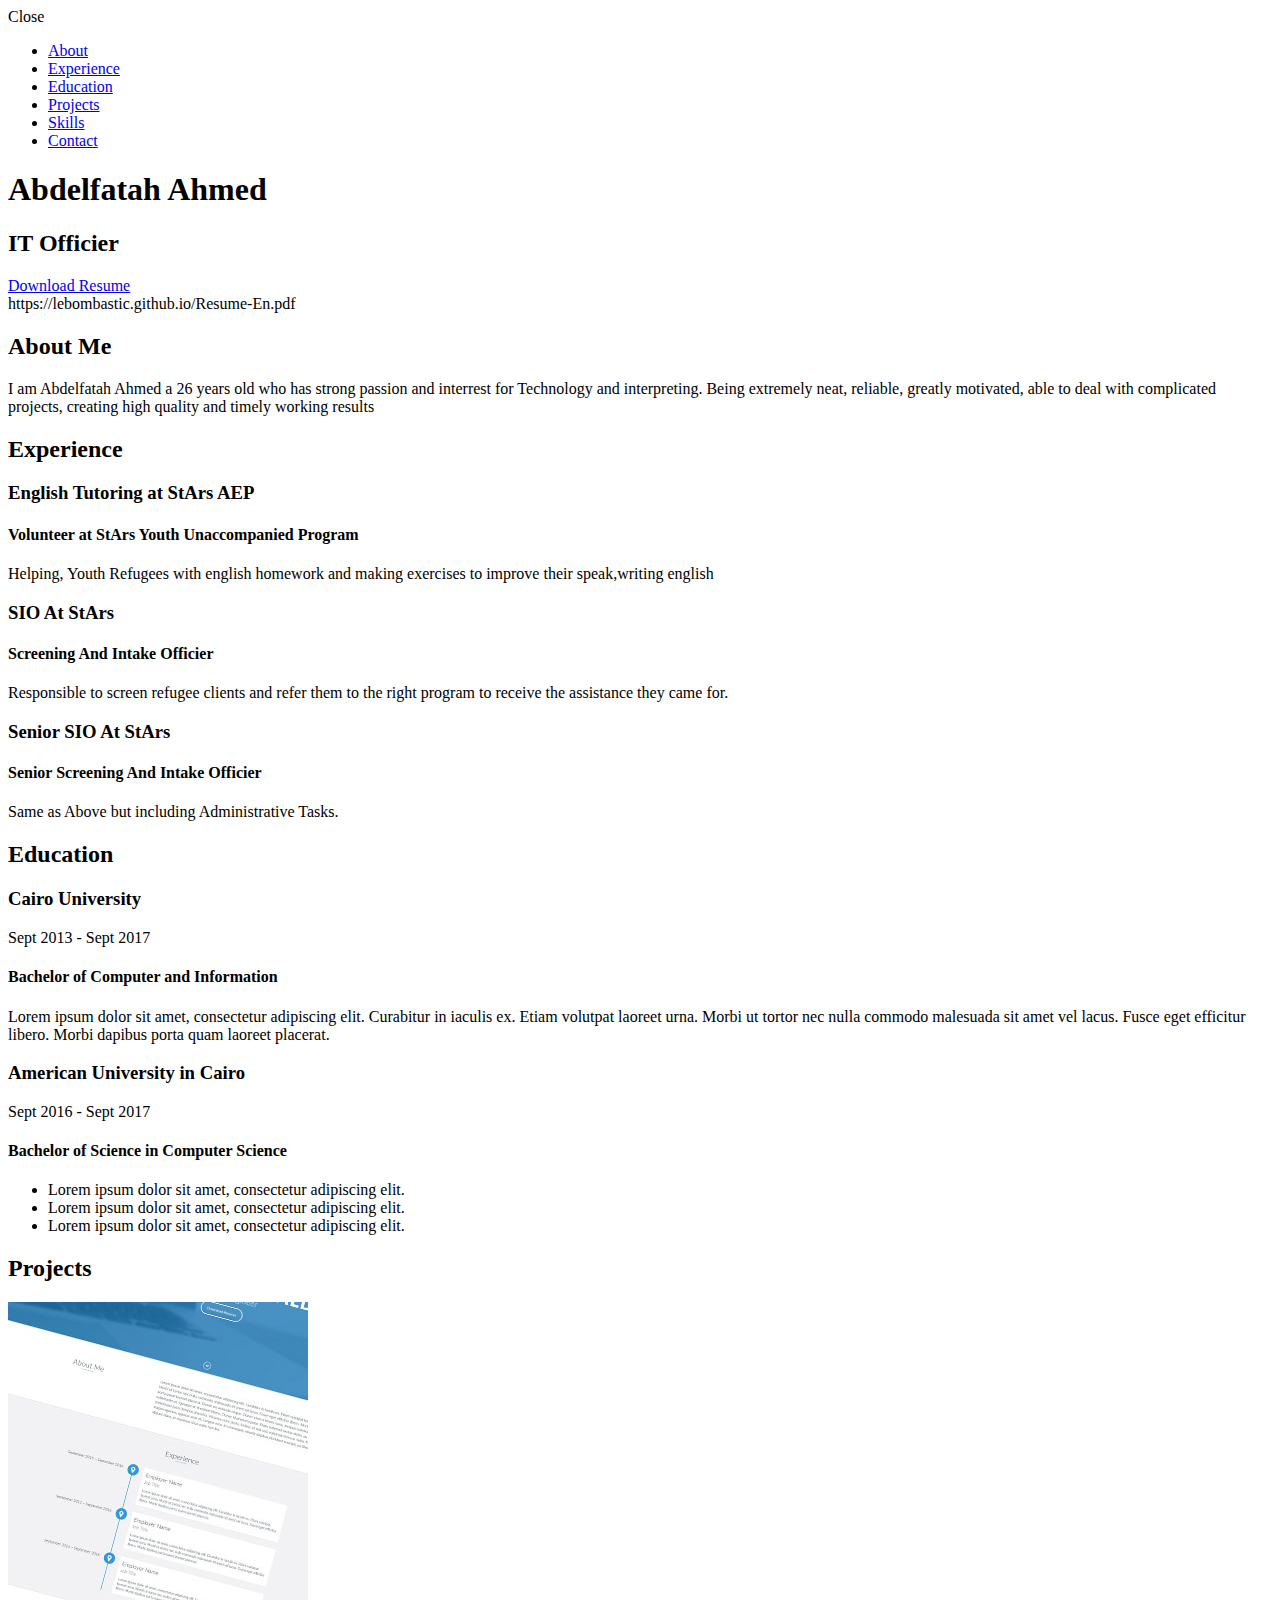
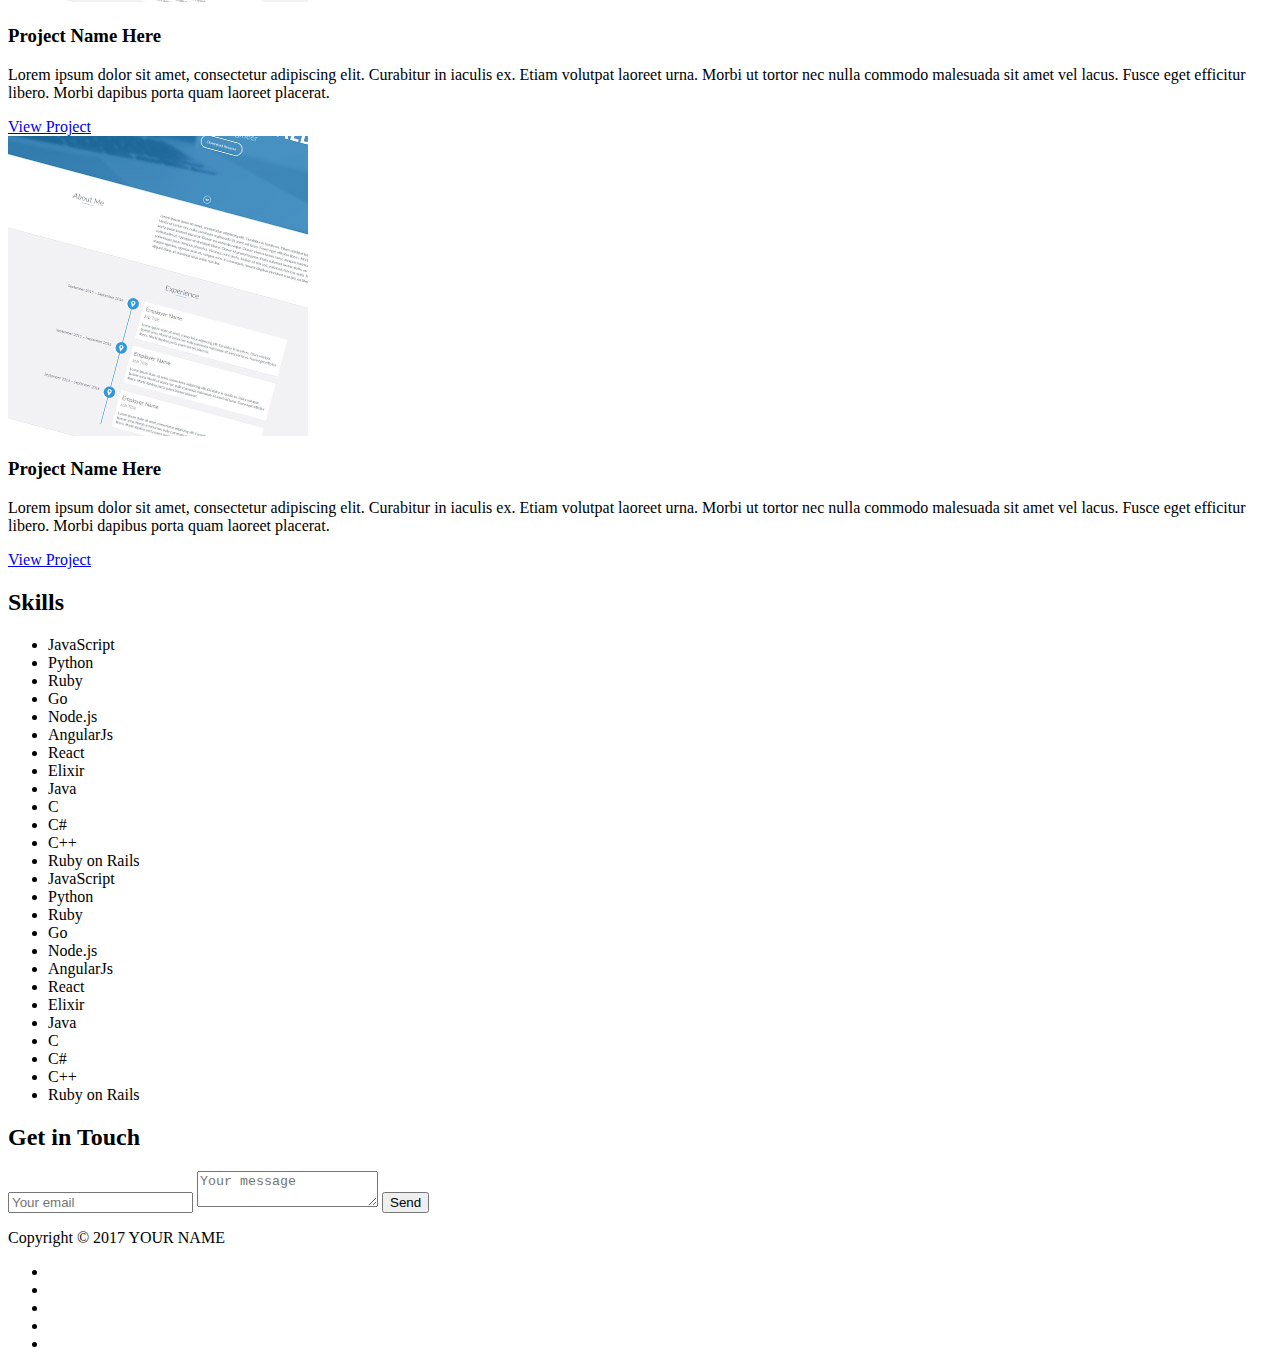
==== index.html @ 9581f676 "Update index.html" ====
<!DOCTYPE html>
<html class="no-js" lang="en">

<head>
    <meta charset="utf-8">
    <meta http-equiv="X-UA-Compatible" content="IE=edge">
    <meta name="viewport" content="width=device-width, initial-scale=1">
    <title>My Portfolio</title>
    <link href="https://fonts.googleapis.com/css?family=Lato:300,400,700,900" rel="stylesheet">
    <link rel="stylesheet" href="libs/font-awesome/css/font-awesome.min.css">
    <link href="css/bootstrap.min.css" rel="stylesheet">
    <link href="css/styles.css" rel="stylesheet">
</head>

<body>
    <div id="mobile-menu-open" class="shadow-large">
        <i class="fa fa-bars" aria-hidden="true"></i>
    </div>
    <!-- End #mobile-menu-toggle -->
    <header>
        <div id="mobile-menu-close">
            <span>Close</span> <i class="fa fa-times" aria-hidden="true"></i>
        </div>
        <ul id="menu" class="shadow">
            <li>
                <a href="#about">About</a>
            </li>
            <li>
                <a href="#experience">Experience</a>
            </li>
            <li>
                <a href="#education">Education</a>
            </li>
            <li>
                <a href="#projects">Projects</a>
            </li>
            <li>
                <a href="#skills">Skills</a>
            </li>
            <li>
                <a href="#contact">Contact</a>
            </li>
        </ul>
    </header>
    <!-- End header -->

    <div id="lead">
        <div id="lead-content">
            <h1>Abdelfatah Ahmed</h1>
            <h2>IT Officier</h2>
            <a href="#" class="btn-rounded-white">Download Resume</a>
        </div>
        <!-- End #lead-content -->

        <div id="lead-overlay"></div>
	https://lebombastic.github.io/Resume-En.pdf
        <div id="lead-down">
            <span>
                <i class="fa fa-chevron-down" aria-hidden="true"></i>
            </span>
        </div>
        <!-- End #lead-down -->
    </div>
    <!-- End #lead -->

    <div id="about">
        <div class="container">
            <div class="row">
                <div class="col-md-4">
                    <h2 class="heading">About Me</h2>
                </div>
                <div class="col-md-8">
                    <p>
					I am Abdelfatah Ahmed a 26 years old who has strong passion and interrest for Technology and interpreting.
					Being extremely neat, reliable, greatly motivated, able to deal with complicated projects, creating high quality and timely working results
                    </p>
                </div>
            </div>
        </div>
    </div>
    <!-- End #about -->

    <div id="experience" class="background-alt">
        <h2 class="heading">Experience</h2>
        <div id="experience-timeline">
            <div data-date="February 2016 – June 2016">
                <h3>English Tutoring at StArs AEP</h3>
                <h4>Volunteer at StArs Youth Unaccompanied Program</h4>
                <p>
                    Helping, Youth Refugees with english homework and making exercises to improve their speak,writing english
                </p>
            </div>

            <div data-date="October 2017 – January 2017">
                <h3>SIO At StArs</h3>
                <h4>Screening And Intake Officier</h4>
                <p>
                    Responsible to screen refugee clients and refer them to the right program to receive the assistance they came for.
                </p>
            </div>

            <div data-date="January 2017 – March 2017">
                <h3>Senior SIO At StArs</h3>
                <h4>Senior Screening And Intake Officier</h4>
                <p>
					Same as Above but including Administrative Tasks.
				</p>
            </div>
        </div>
    </div>
    <!-- End #experience -->

    <div id="education">
        <h2 class="heading">Education</h2>
        <div class="education-block">
            <h3>Cairo University</h3>
            <span class="education-date">Sept 2013 - Sept 2017</span>
            <h4>Bachelor of Computer and Information</h4>
            <p>
                Lorem ipsum dolor sit amet, consectetur adipiscing elit. Curabitur in iaculis ex. Etiam volutpat laoreet urna. Morbi ut tortor nec nulla commodo malesuada sit amet vel lacus. Fusce eget efficitur libero. Morbi dapibus porta quam laoreet placerat.
            </p>
        </div>
        <!-- End .education-block -->

        <div class="education-block">
            <h3>American University in Cairo</h3>
            <span class="education-date">Sept 2016 - Sept 2017</span>
            <h4>Bachelor of Science in Computer Science</h4>
            <ul>
                <li>
                    Lorem ipsum dolor sit amet, consectetur adipiscing elit.
                </li>
                <li>
                    Lorem ipsum dolor sit amet, consectetur adipiscing elit.
                </li>
                <li>
                    Lorem ipsum dolor sit amet, consectetur adipiscing elit.
                </li>
            </ul>
        </div>
        <!-- End .education-block -->
    </div>
    <!-- End #education -->

    <div id="projects" class="background-alt">
        <h2 class="heading">Projects</h2>
        <div class="container">
            <div class="row">
                <div class="project shadow-large">
                    <div class="project-image">
                        <img src="images/project.jpg" />
                    </div>
                    <!-- End .project-image -->
                    <div class="project-info">
                        <h3>Project Name Here</h3>
                        <p>
                            Lorem ipsum dolor sit amet, consectetur adipiscing elit. Curabitur in iaculis ex. Etiam volutpat laoreet urna. Morbi ut tortor nec nulla commodo malesuada sit amet vel lacus. Fusce eget efficitur libero. Morbi dapibus porta quam laoreet placerat.
                        </p>
                        <a href="#">View Project</a>
                    </div>
                    <!-- End .project-info -->
                </div>
                <!-- End .project -->

                <div class="project shadow-large">
                    <div class="project-image">
                        <img src="images/project.jpg" />
                    </div>
                    <!-- End .project-image -->
                    <div class="project-info">
                        <h3>Project Name Here</h3>
                        <p>
                            Lorem ipsum dolor sit amet, consectetur adipiscing elit. Curabitur in iaculis ex. Etiam volutpat laoreet urna. Morbi ut tortor nec nulla commodo malesuada sit amet vel lacus. Fusce eget efficitur libero. Morbi dapibus porta quam laoreet placerat.
                        </p>
                        <a href="#">View Project</a>
                    </div>
                    <!-- End .project-info -->
                </div>
                <!-- End .project -->
            </div>
        </div>
    </div>
    <!-- End #projects -->

    <div id="skills">
        <h2 class="heading">Skills</h2>
        <ul>
            <li>JavaScript</li>
            <li>Python</li>
            <li>Ruby</li>
            <li>Go</li>
            <li>Node.js</li>
            <li>AngularJs</li>
            <li>React</li>
            <li>Elixir</li>
            <li>Java</li>
            <li>C</li>
            <li>C#</li>
            <li>C++</li>
            <li>Ruby on Rails</li>
            <li>JavaScript</li>
            <li>Python</li>
            <li>Ruby</li>
            <li>Go</li>
            <li>Node.js</li>
            <li>AngularJs</li>
            <li>React</li>
            <li>Elixir</li>
            <li>Java</li>
            <li>C</li>
            <li>C#</li>
            <li>C++</li>
            <li>Ruby on Rails</li>
        </ul>
    </div>
    <!-- End #skills -->

    <div id="contact">
        <h2>Get in Touch</h2>
        <div id="contact-form">
            <form method="POST" action="https://formspree.io/email@email.com">
                <input type="hidden" name="_subject" value="Contact request from personal website" />
                <input type="email" name="_replyto" placeholder="Your email" required>
                <textarea name="message" placeholder="Your message" required></textarea>
                <button type="submit">Send</button>
            </form>
        </div>
        <!-- End #contact-form -->
    </div>
    <!-- End #contact -->

    <footer>
        <div class="container">
            <div class="row">
                <div class="col-sm-5 copyright">
                    <p>
                        Copyright &copy; 2017 YOUR NAME
                    </p>
                </div>
                <div class="col-sm-2 top">
                    <span id="to-top">
                        <i class="fa fa-chevron-up" aria-hidden="true"></i>
                    </span>
                </div>
                <div class="col-sm-5 social">
                    <ul>
                        <li>
                            <a href="#"><i class="fa fa-github" aria-hidden="true"></i></a>
                        </li>
                        <li>
                            <a href="#"><i class="fa fa-stack-overflow" aria-hidden="true"></i></a>
                        </li>
                        <li>
                            <a href="#"><i class="fa fa-facebook" aria-hidden="true"></i></a>
                        </li>
                        <li>
                            <a href="#"><i class="fa fa-twitter" aria-hidden="true"></i></a>
                        </li>
                        <li>
                            <a href="#"><i class="fa fa-google-plus" aria-hidden="true"></i></a>
                        </li>
                    </ul>
                </div>
            </div>
        </div>
    </footer>
    <!-- End footer -->

    <script src="https://ajax.googleapis.com/ajax/libs/jquery/1.12.4/jquery.min.js"></script>
    <script src="js/scripts.min.js"></script>
</body>

</html>
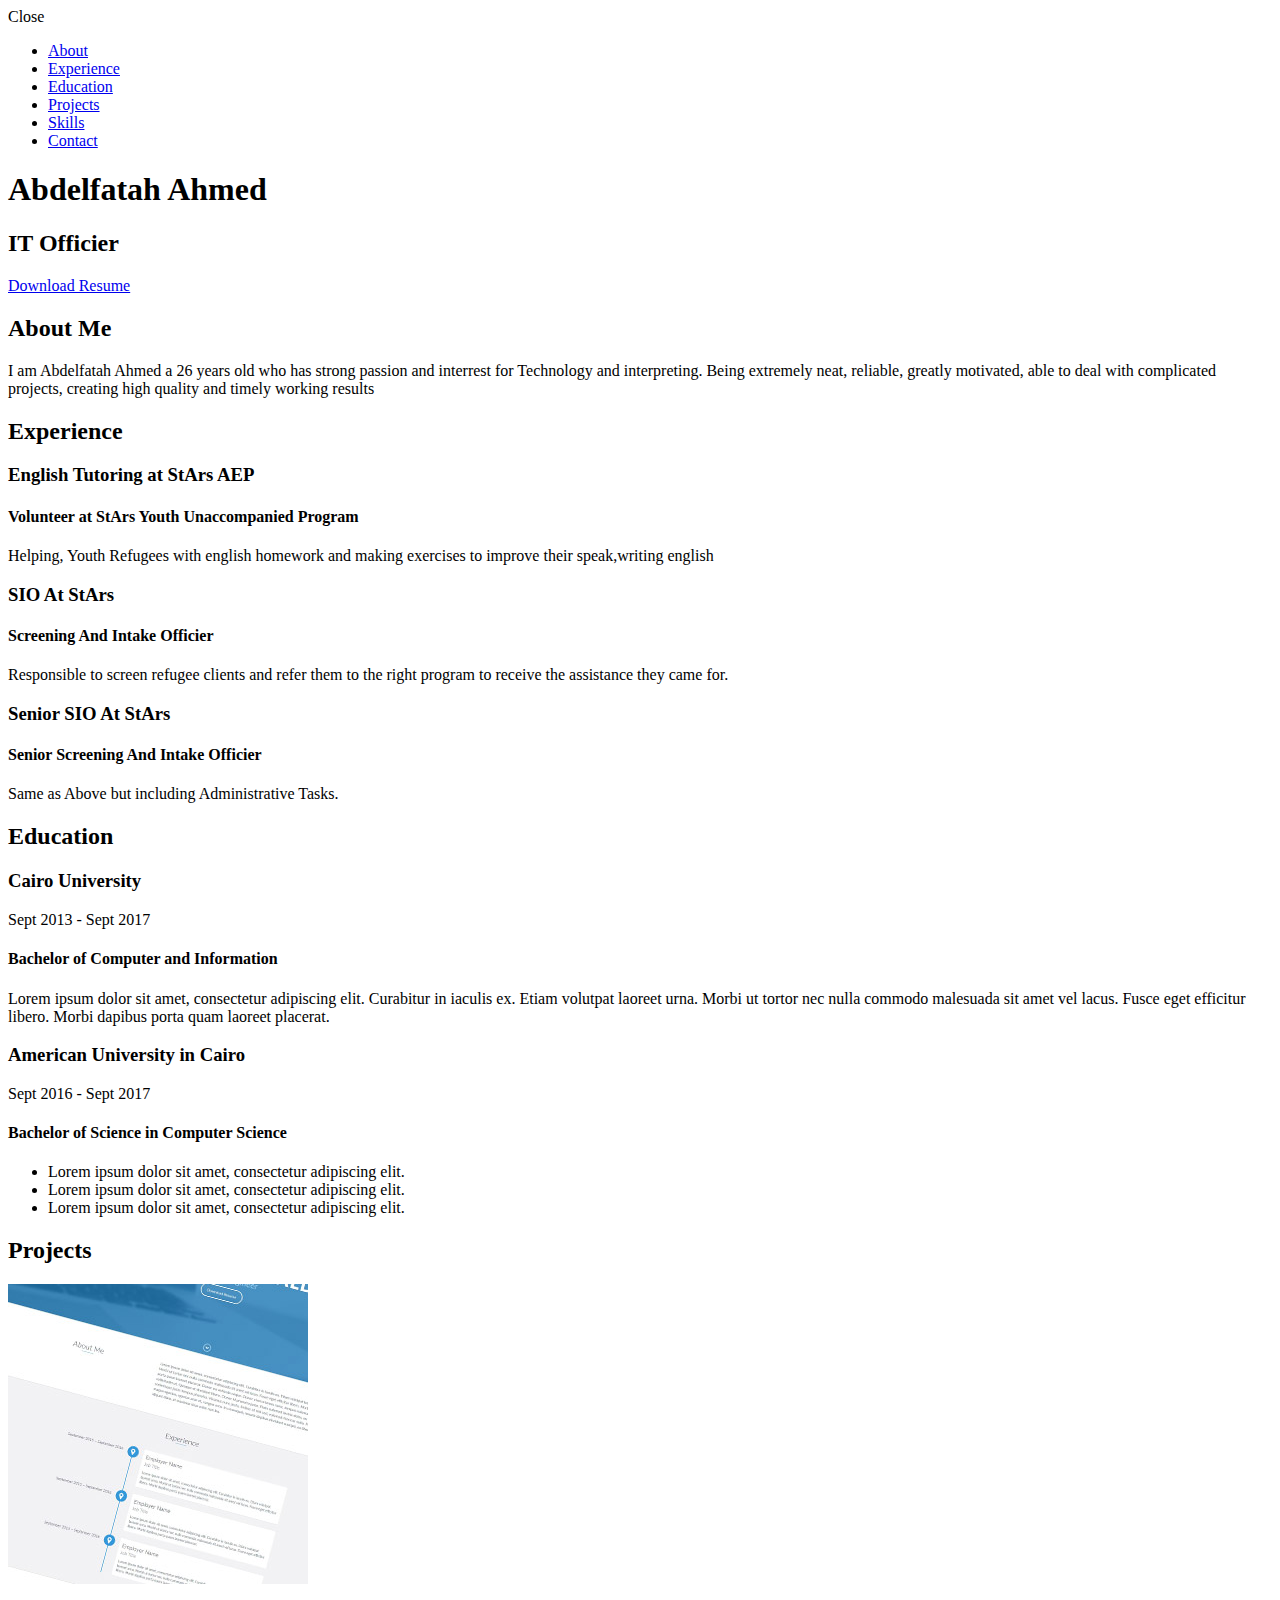
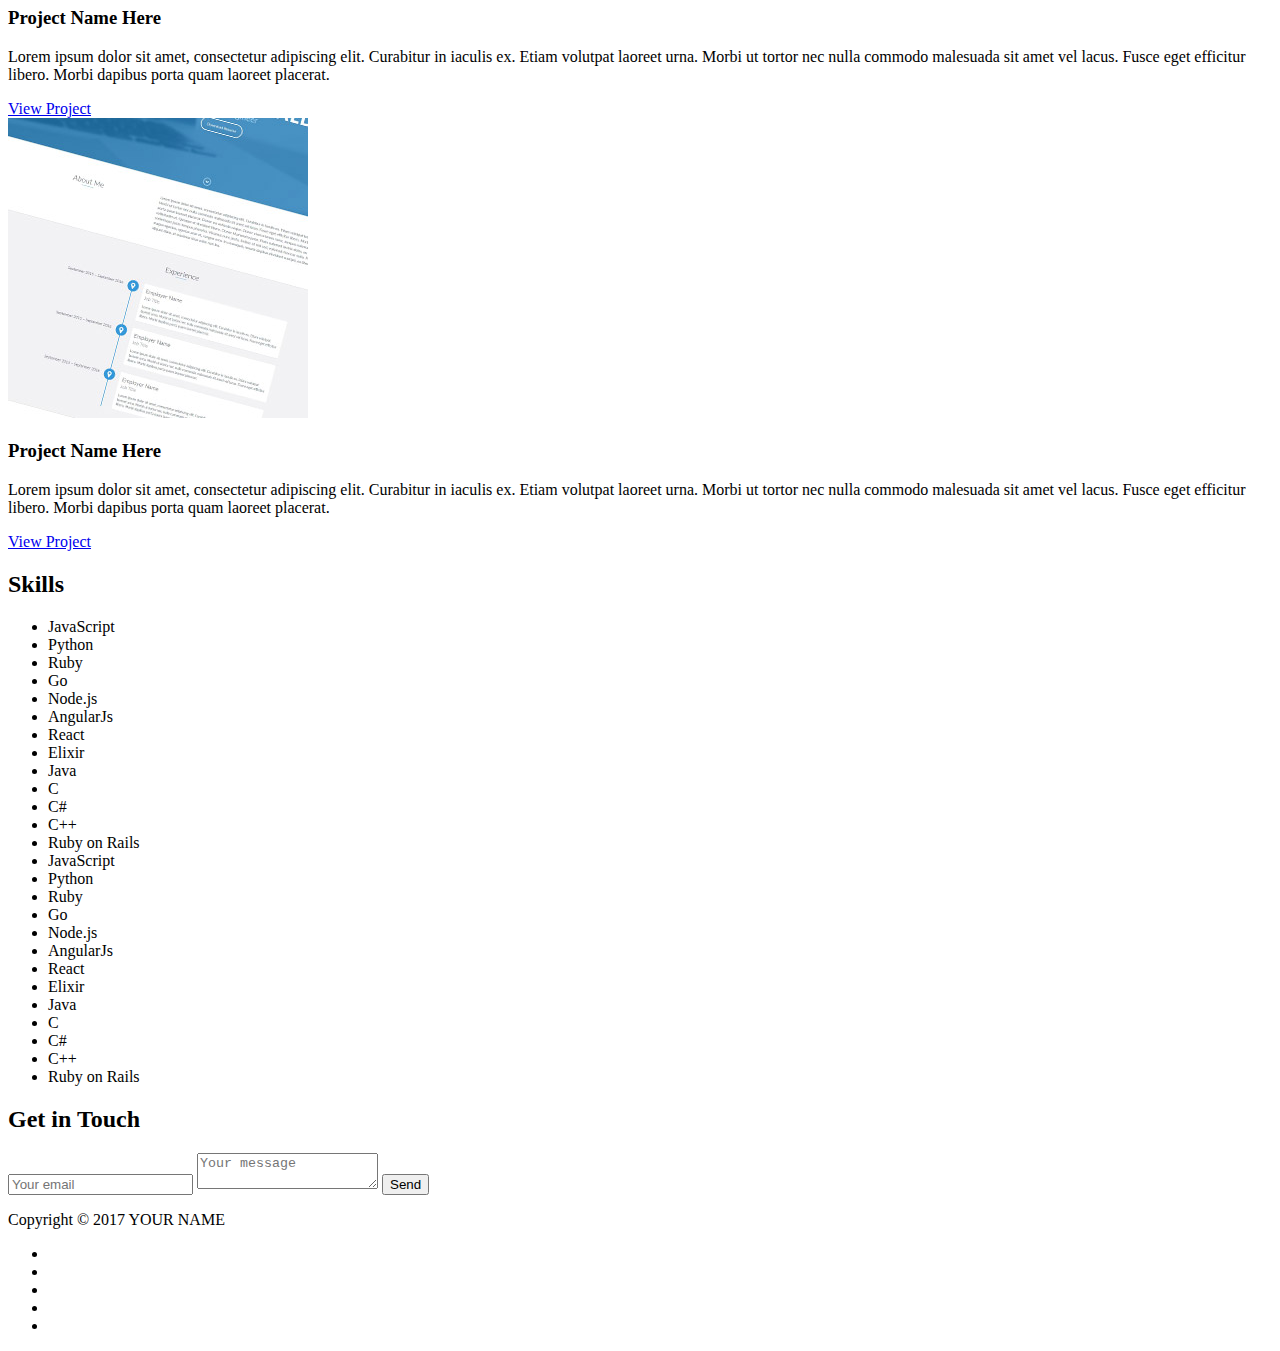
==== commit 3c4cd1a5: "Updated" ====
--- a/index.html
+++ b/index.html
@@ -48,12 +48,12 @@
         <div id="lead-content">
             <h1>Abdelfatah Ahmed</h1>
             <h2>IT Officier</h2>
-            <a href="#" class="btn-rounded-white">Download Resume</a>
+            <a href="https://lebombastic.github.io/Resume-En.pdf" class="btn-rounded-white">Download Resume</a>
         </div>
         <!-- End #lead-content -->
-
+	
         <div id="lead-overlay"></div>
-	https://lebombastic.github.io/Resume-En.pdf
+	
         <div id="lead-down">
             <span>
                 <i class="fa fa-chevron-down" aria-hidden="true"></i>
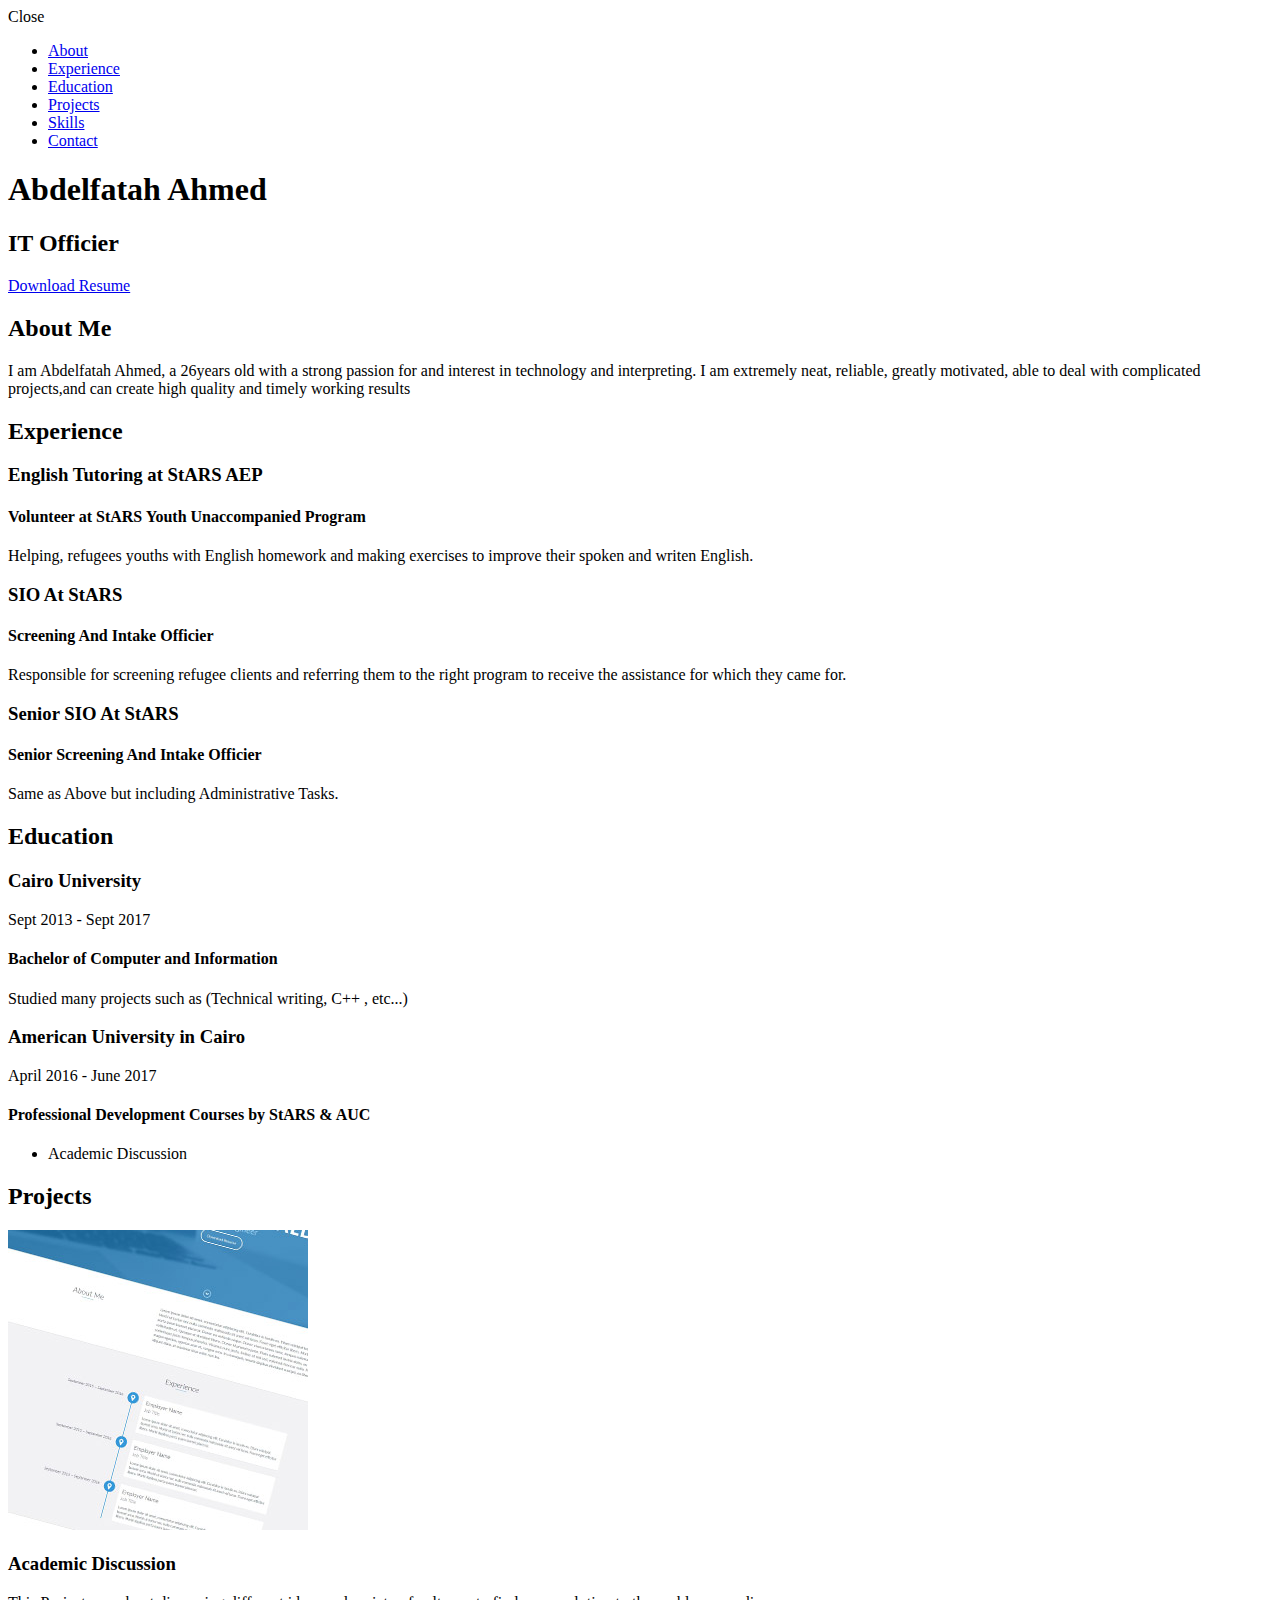
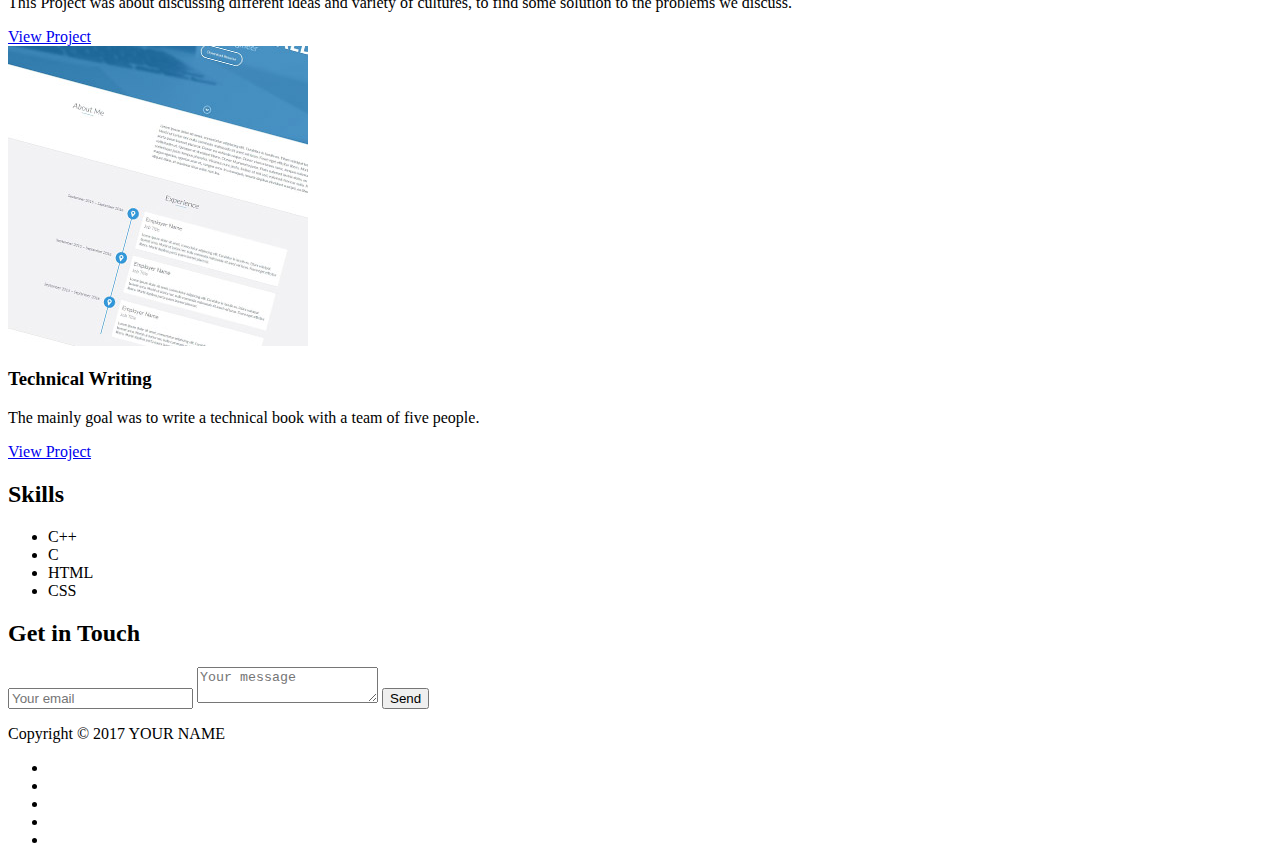
==== commit fe0ece43: "updated c.v link" ====
--- a/index.html
+++ b/index.html
@@ -48,7 +48,7 @@
         <div id="lead-content">
             <h1>Abdelfatah Ahmed</h1>
             <h2>IT Officier</h2>
-            <a href="https://lebombastic.github.io/Resume-En.pdf" class="btn-rounded-white">Download Resume</a>
+            <a href="https://lebombastic.github.io/Abdelfatah-C.V.pdf" class="btn-rounded-white">Download Resume</a>
         </div>
         <!-- End #lead-content -->
 	
@@ -71,8 +71,9 @@
                 </div>
                 <div class="col-md-8">
                     <p>
-					I am Abdelfatah Ahmed a 26 years old who has strong passion and interrest for Technology and interpreting.
-					Being extremely neat, reliable, greatly motivated, able to deal with complicated projects, creating high quality and timely working results
+					I am Abdelfatah Ahmed, a 26years old with a strong passion for and interest in technology and interpreting.
+					I am extremely neat, reliable, greatly motivated, able to deal with complicated projects,and can create high quality and timely working 
+			    		results
                     </p>
                 </div>
             </div>
@@ -84,23 +85,23 @@
         <h2 class="heading">Experience</h2>
         <div id="experience-timeline">
             <div data-date="February 2016 – June 2016">
-                <h3>English Tutoring at StArs AEP</h3>
-                <h4>Volunteer at StArs Youth Unaccompanied Program</h4>
+                <h3>English Tutoring at StARS AEP</h3>
+                <h4>Volunteer at StARS Youth Unaccompanied Program</h4>
                 <p>
-                    Helping, Youth Refugees with english homework and making exercises to improve their speak,writing english
+                    Helping, refugees youths with English homework and making exercises to improve their spoken and writen English.
                 </p>
             </div>
 
             <div data-date="October 2017 – January 2017">
-                <h3>SIO At StArs</h3>
+                <h3>SIO At StARS</h3>
                 <h4>Screening And Intake Officier</h4>
                 <p>
-                    Responsible to screen refugee clients and refer them to the right program to receive the assistance they came for.
+                    Responsible for screening refugee clients and referring them to the right program to receive the assistance for which they came for.
                 </p>
             </div>
 
             <div data-date="January 2017 – March 2017">
-                <h3>Senior SIO At StArs</h3>
+                <h3>Senior SIO At StARS</h3>
                 <h4>Senior Screening And Intake Officier</h4>
                 <p>
 					Same as Above but including Administrative Tasks.
@@ -117,25 +118,19 @@
             <span class="education-date">Sept 2013 - Sept 2017</span>
             <h4>Bachelor of Computer and Information</h4>
             <p>
-                Lorem ipsum dolor sit amet, consectetur adipiscing elit. Curabitur in iaculis ex. Etiam volutpat laoreet urna. Morbi ut tortor nec nulla commodo malesuada sit amet vel lacus. Fusce eget efficitur libero. Morbi dapibus porta quam laoreet placerat.
+               	Studied many projects such as (Technical writing, C++ , etc...) 
             </p>
         </div>
         <!-- End .education-block -->
 
         <div class="education-block">
             <h3>American University in Cairo</h3>
-            <span class="education-date">Sept 2016 - Sept 2017</span>
-            <h4>Bachelor of Science in Computer Science</h4>
+            <span class="education-date">April 2016 - June 2017</span>
+            <h4>Professional Development Courses by StARS & AUC</h4>
             <ul>
                 <li>
-                    Lorem ipsum dolor sit amet, consectetur adipiscing elit.
-                </li>
-                <li>
-                    Lorem ipsum dolor sit amet, consectetur adipiscing elit.
-                </li>
-                <li>
-                    Lorem ipsum dolor sit amet, consectetur adipiscing elit.
-                </li>
+                    Academic Discussion
+		 </li>
             </ul>
         </div>
         <!-- End .education-block -->
@@ -152,9 +147,9 @@
                     </div>
                     <!-- End .project-image -->
                     <div class="project-info">
-                        <h3>Project Name Here</h3>
+                        <h3>Academic Discussion</h3>
                         <p>
-                            Lorem ipsum dolor sit amet, consectetur adipiscing elit. Curabitur in iaculis ex. Etiam volutpat laoreet urna. Morbi ut tortor nec nulla commodo malesuada sit amet vel lacus. Fusce eget efficitur libero. Morbi dapibus porta quam laoreet placerat.
+                            This Project was about discussing different ideas and variety of cultures, to find some solution to the problems we discuss.
                         </p>
                         <a href="#">View Project</a>
                     </div>
@@ -168,9 +163,9 @@
                     </div>
                     <!-- End .project-image -->
                     <div class="project-info">
-                        <h3>Project Name Here</h3>
+                        <h3>Technical Writing</h3>
                         <p>
-                            Lorem ipsum dolor sit amet, consectetur adipiscing elit. Curabitur in iaculis ex. Etiam volutpat laoreet urna. Morbi ut tortor nec nulla commodo malesuada sit amet vel lacus. Fusce eget efficitur libero. Morbi dapibus porta quam laoreet placerat.
+                           The mainly goal was to write a technical book with a team of five people.
                         </p>
                         <a href="#">View Project</a>
                     </div>
@@ -185,32 +180,10 @@
     <div id="skills">
         <h2 class="heading">Skills</h2>
         <ul>
-            <li>JavaScript</li>
-            <li>Python</li>
-            <li>Ruby</li>
-            <li>Go</li>
-            <li>Node.js</li>
-            <li>AngularJs</li>
-            <li>React</li>
-            <li>Elixir</li>
-            <li>Java</li>
+            <li>C++</li>
             <li>C</li>
-            <li>C#</li>
-            <li>C++</li>
-            <li>Ruby on Rails</li>
-            <li>JavaScript</li>
-            <li>Python</li>
-            <li>Ruby</li>
-            <li>Go</li>
-            <li>Node.js</li>
-            <li>AngularJs</li>
-            <li>React</li>
-            <li>Elixir</li>
-            <li>Java</li>
-            <li>C</li>
-            <li>C#</li>
-            <li>C++</li>
-            <li>Ruby on Rails</li>
+            <li>HTML</li>
+            <li>CSS</li>
         </ul>
     </div>
     <!-- End #skills -->
@@ -218,7 +191,7 @@
     <div id="contact">
         <h2>Get in Touch</h2>
         <div id="contact-form">
-            <form method="POST" action="https://formspree.io/email@email.com">
+            <form method="POST" action="https://formspree.io/abdelfatah.me@gmail.com">
                 <input type="hidden" name="_subject" value="Contact request from personal website" />
                 <input type="email" name="_replyto" placeholder="Your email" required>
                 <textarea name="message" placeholder="Your message" required></textarea>
